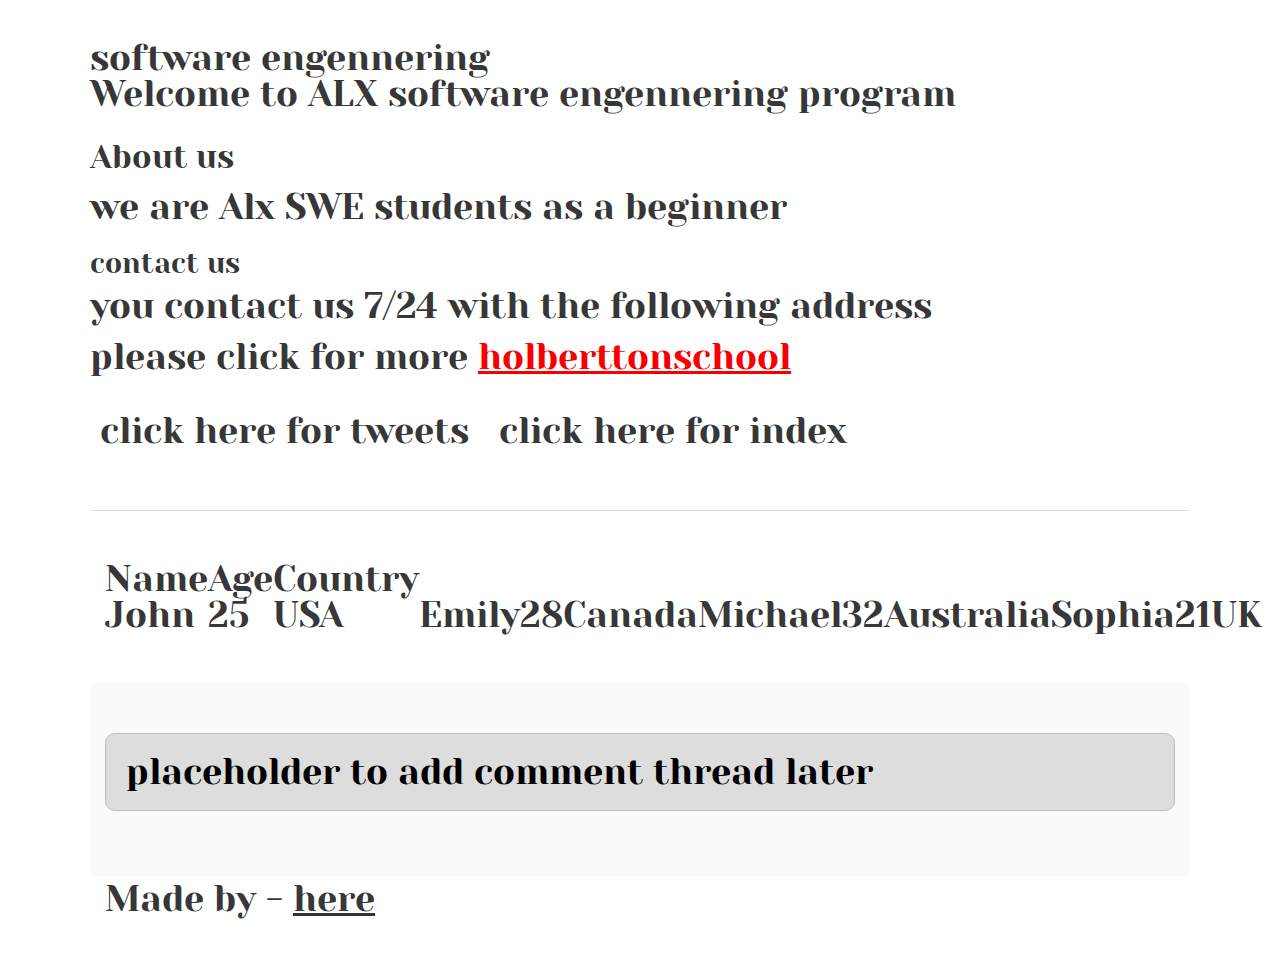
==== css_basic/index.html @ 59aa1880 "CSS, basic" ====
<!doctype html>
<html>
	<head>
		<link href="base.css" rel="stylesheet">
                <link href="styles.css" rel="stylesheet">       

		<title> indx.html </title>
	</head>

	<body>
		<h1> software engennering <h/1>
			<p> Welcome to ALX  software engennering program </P>
		<h2> About us </h2>
		      <p> we are Alx SWE students as a beginner </P>
		<h3> contact us</h3>
		<P> you contact us 7/24 with the following address</p>

		      <p> please click for more 


		       <a href="https://www.holbertonschool.com/holberton-logo.png">
			       holberttonschool </a>
		</P>



		<header>
                         
			<ul>
				<li> <a href="tweets.html">click here for tweets</a> </li>
				<li> <a href="index.html">click here for index</a> </li>
			</ul>

		</header>

	
		<main>
			<article>
                
				<table>
				
					<tr>

                                <th> Name </th>
				<th> Age </th>
				<th> Country </th>

					</tr>
                   <tr>

        <td> John </td>
	<td> 25 </td>
	<td> USA </td>

	<td> Emily </td>
        <td> 28 </td>
        <td> Canada </td>

		  
        <td> Michael </td>
        <td> 32 </td>
        <td> Australia </td>


	<td> Sophia </td>
        <td> 21 </td>
        <td> UK </td>

		   </tr>

				</table>





			</article>
			
			<aside>
				<p> placeholder to add comment thread later </p>
		
			</aside>

		</main>
		<footer>
			<p> Made by <Alkader NAME> - <a href="<ANY LINK>" target="_blank">here</a></P>
		</footer>


	</body>


</html>
---- css_basic/base.css ----
/* Importing webfonts */
/* (If you're learning CSS, you should disregard that) */

@import url(https://fonts.googleapis.com/css?family=Yeseva+One);
@import url(https://fonts.googleapis.com/css?family=Josefin+Sans:400,700,700italic,400italic);


/* CSS reset rules */

html, body {
	height: 100%;
	min-height: 100%;
}
html, body, div, span, applet, object, iframe,
h1, h2, h3, h4, h5, h6, p, blockquote, pre,
a, abbr, acronym, address, big, cite, code,
del, dfn, img, ins, kbd, q, s, samp,
small, strike, sub, sup, tt, var,
b, u, i, center,
dl, dt, dd,
fieldset, form, label, legend,
table, caption, tbody, tfoot, thead, tr, th, td,
article, aside, canvas, details, embed, 
figure, figcaption, footer, header, hgroup, 
menu, nav, output, ruby, section, summary,
time, mark, audio, video {
	margin: 0;
	padding: 0;
	border: 0;
	font-size: 100%;
	font: inherit;
	vertical-align: baseline;
}
/* HTML5 display-role reset for older browsers */
article, aside, details, figcaption, figure, 
footer, header, hgroup, menu, nav, section {
	display: block;
}
body {
	line-height: 1;
}
blockquote, q {
	quotes: none;
}
blockquote:before, blockquote:after,
q:before, q:after {
	content: '';
	content: none;
}
table {
	border-collapse: collapse;
	border-spacing: 0;
}


/* Fonts and colors */

body {
	font-family: 'Josefin Sans', serif;
	color: rgba(0, 0, 0, 0.8);
}
h1, h2, h3, h4, h5, h6, header {
	font-family: 'Yeseva One', sans-serif;
}
article {
}
header {
	border-bottom: 1px solid rgb(221,221,221);
	transition: border-bottom-color 1s ease;
}
header a {
	color: rgba(0, 0, 0, 0.8);
}
aside {
	background: #FAFAFA;
}
aside p {
	border: 1px solid #bbb;
	background: #ddd;
	color: black;
}
footer a {
	color: rgba(0, 0, 0, 0.8);
}
a {
	color: #F80002;
}


/* Positioning and margins */

@media (min-width: 1100px) {
	body {
		width: 1100px;
		margin: 0 auto;
	}
}

article {
	padding: 50px 15px;
}
article > *:first-child {
	margin-top: 0;
}
aside {
	padding: 50px 15px;
}
header .right {
	float: right;
	margin: 0 10px 15px;
}


/* Header */
header {
	padding: 20px 0;
	height: 80px;
}
header ul {
	list-style: none;
	margin: 0;
	padding: 0;
}
header li {
	display: inline;
	vertical-align:middle;
}
header li:first-child {
	margin: 0;
}
header li a {
	margin: 0 10px;
}
header li.logo {
	font-size: 36px;
}
header a {
	text-decoration: none;
}


/* Aside */

aside p {
	border-radius: 10px;
	padding: 20px 20px;
}


/* Footer */

footer {
	padding: 5px 15px;
	height: 80px;
}


/* Text styles and margins */

p {
	margin-bottom: 15px;
}
h1 {
	font-size: 36px;
	margin: 40px 0 20px;
}
h2 {
	font-size: 32px;
	margin: 30px 0 15px;
}
h3 {
	font-size: 28px;
	margin: 25px 0 10px;
}
h4 {
	font-size: 20px;
	font-weight: bold;
	margin: 20px 0 10px;
}
h5 {
	font-size: 18px;
	font-weight: bold;
	margin: 15px 0 10px;
}
h6 {
	font-weight: bold;
	margin: 5px 0;
}

@media (max-width: 800px) {
  body.works_on_smartphone {
  	display: block;
  }
  body.works_on_smartphone main {
  	display: block;
  }
  header .right {
  	float: none;
  }
}
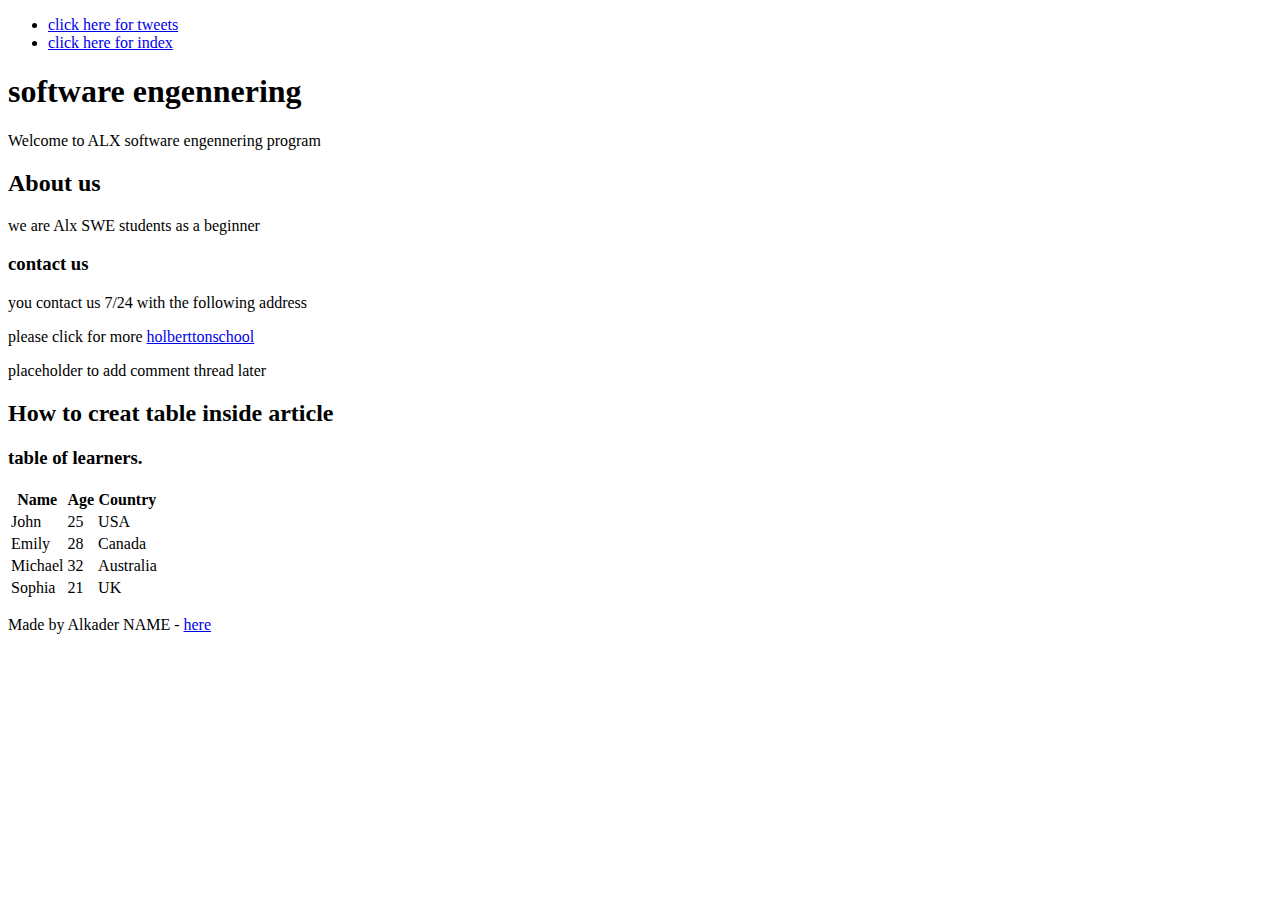
==== commit d73920eb: "CSS, basic" ====
--- a/css_basic/index.html
+++ b/css_basic/index.html
@@ -1,28 +1,12 @@
-<!doctype html>
-<html>
+<!DOCTYPE html>
+<html lang= en-US>
 	<head>
-		<link href="base.css" rel="stylesheet">
-                <link href="styles.css" rel="stylesheet">       
+<link href="styles.css" rel="stylesheet">       
 
 		<title> indx.html </title>
 	</head>
 
 	<body>
-		<h1> software engennering <h/1>
-			<p> Welcome to ALX  software engennering program </P>
-		<h2> About us </h2>
-		      <p> we are Alx SWE students as a beginner </P>
-		<h3> contact us</h3>
-		<P> you contact us 7/24 with the following address</p>
-
-		      <p> please click for more 
-
-
-		       <a href="https://www.holbertonschool.com/holberton-logo.png">
-			       holberttonschool </a>
-		</P>
-
-
 
 		<header>
                          
@@ -33,62 +17,80 @@
 
 		</header>
 
-	
 		<main>
 			<article>
-                
+				<h1> software engennering </h1>
+					<p> Welcome to ALX  software engennering program </P>
+				<h2> About us </h2>
+					  <p> we are Alx SWE students as a beginner </P>
+				<h3> contact us</h3>
+				<P> you contact us 7/24 with the following address</p>
+		
+			   <p> please click for more <a href="https://www.holbertonschool.com/holberton-logo.png">
+						   holberttonschool </a>
+				</P>
+			</article>
+
+			<aside>
+				<p> placeholder to add comment thread later </p>
+			</aside>
+		</main>
+
+		<section>
+
+			<h2>How to creat table inside article</h2>
+
+			<article>
+
+				<h3> table of learners.</h3>
 				<table>
 				
 					<tr>
-
-                                <th> Name </th>
-				<th> Age </th>
-				<th> Country </th>
-
+					
+									<th> Name </th>
+									<th> Age </th>
+									<th> Country </th>
+					
 					</tr>
-                   <tr>
-
-        <td> John </td>
-	<td> 25 </td>
-	<td> USA </td>
-
-	<td> Emily </td>
-        <td> 28 </td>
-        <td> Canada </td>
-
-		  
-        <td> Michael </td>
-        <td> 32 </td>
-        <td> Australia </td>
-
-
-	<td> Sophia </td>
-        <td> 21 </td>
-        <td> UK </td>
-
-		   </tr>
-
-				</table>
-
-
-
-
+					
+					 <tr>
+					
+						<td> John </td>
+						<td> 25 </td>
+						<td> USA </td>
+					</tr>
+					
+					<tr>
+							<td> Emily </td>
+							<td> 28 </td>
+							<td> Canada </td>
+					</tr>
+					
+						
+					
+					<tr>   
+									<td> Michael </td>
+									<td> 32 </td>
+									<td> Australia </td>
+					</tr>	  
+						   
+					
+					 <tr>
+							<td> Sophia </td>
+							<td> 21 </td>
+							<td> UK </td>
+					 </tr>
+									</table>
 
 			</article>
-			
-			<aside>
-				<p> placeholder to add comment thread later </p>
-		
-			</aside>
+		</section>
+				
 
-		</main>
 		<footer>
-			<p> Made by <Alkader NAME> - <a href="<ANY LINK>" target="_blank">here</a></P>
+			<p> Made by Alkader NAME - <a href="https://twitter.com/Zelego1" target="_blank">here</a></P>
 		</footer>
-
-
 	</body>
 
+	
 
 </html>
-
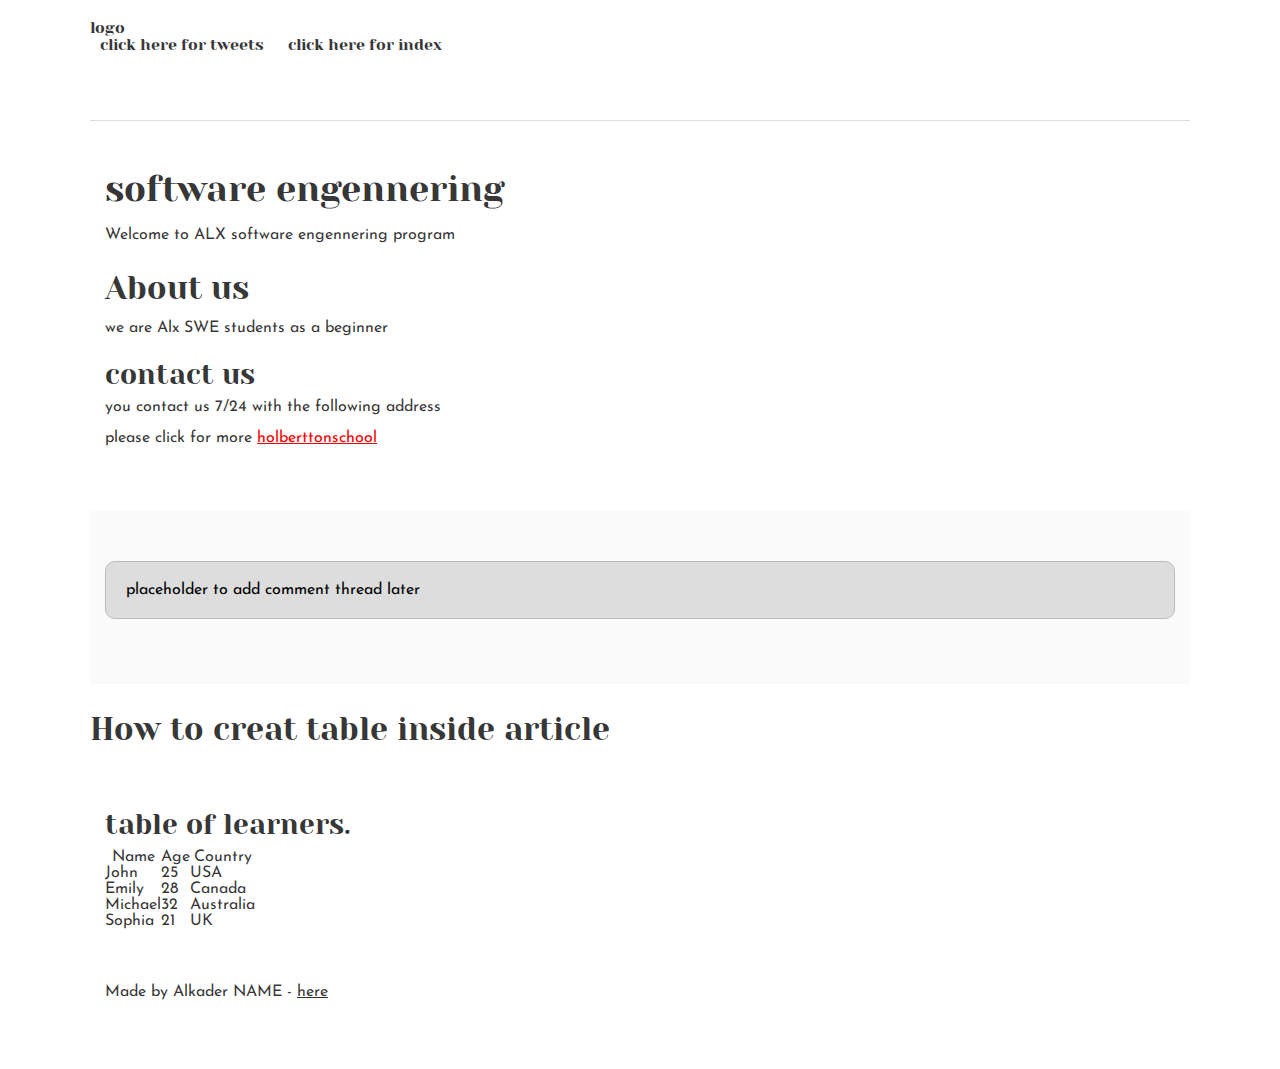
==== commit 8da24241: "css.basic" ====
--- a/css_basic/index.html
+++ b/css_basic/index.html
@@ -1,15 +1,16 @@
 <!DOCTYPE html>
 <html lang= en-US>
 	<head>
+<link href="base.css" rel="stylesheet">
 <link href="styles.css" rel="stylesheet">       
 
 		<title> indx.html </title>
 	</head>
 
-	<body>
+	<body class="works_on_smartphone">
 
 		<header>
-                         
+			<a href="✍" class="logo"> logo</a>
 			<ul>
 				<li> <a href="tweets.html">click here for tweets</a> </li>
 				<li> <a href="index.html">click here for index</a> </li>
--- a/css_basic/base.css
+++ b/css_basic/base.css
@@ -0,0 +1,200 @@
+/* Importing webfonts */
+/* (If you're learning CSS, you should disregard that) */
+
+@import url(https://fonts.googleapis.com/css?family=Yeseva+One);
+@import url(https://fonts.googleapis.com/css?family=Josefin+Sans:400,700,700italic,400italic);
+
+
+/* CSS reset rules */
+
+html, body {
+	height: 100%;
+	min-height: 100%;
+}
+html, body, div, span, applet, object, iframe,
+h1, h2, h3, h4, h5, h6, p, blockquote, pre,
+a, abbr, acronym, address, big, cite, code,
+del, dfn, img, ins, kbd, q, s, samp,
+small, strike, sub, sup, tt, var,
+b, u, i, center,
+dl, dt, dd,
+fieldset, form, label, legend,
+table, caption, tbody, tfoot, thead, tr, th, td,
+article, aside, canvas, details, embed, 
+figure, figcaption, footer, header, hgroup, 
+menu, nav, output, ruby, section, summary,
+time, mark, audio, video {
+	margin: 0;
+	padding: 0;
+	border: 0;
+	font-size: 100%;
+	font: inherit;
+	vertical-align: baseline;
+}
+/* HTML5 display-role reset for older browsers */
+article, aside, details, figcaption, figure, 
+footer, header, hgroup, menu, nav, section {
+	display: block;
+}
+body {
+	line-height: 1;
+}
+blockquote, q {
+	quotes: none;
+}
+blockquote:before, blockquote:after,
+q:before, q:after {
+	content: '';
+	content: none;
+}
+table {
+	border-collapse: collapse;
+	border-spacing: 0;
+}
+
+
+/* Fonts and colors */
+
+body {
+	font-family: 'Josefin Sans', serif;
+	color: rgba(0, 0, 0, 0.8);
+}
+h1, h2, h3, h4, h5, h6, header {
+	font-family: 'Yeseva One', sans-serif;
+}
+article {
+}
+header {
+	border-bottom: 1px solid rgb(221,221,221);
+	transition: border-bottom-color 1s ease;
+}
+header a {
+	color: rgba(0, 0, 0, 0.8);
+}
+aside {
+	background: #FAFAFA;
+}
+aside p {
+	border: 1px solid #bbb;
+	background: #ddd;
+	color: black;
+}
+footer a {
+	color: rgba(0, 0, 0, 0.8);
+}
+a {
+	color: #F80002;
+}
+
+
+/* Positioning and margins */
+
+@media (min-width: 1100px) {
+	body {
+		width: 1100px;
+		margin: 0 auto;
+	}
+}
+
+article {
+	padding: 50px 15px;
+}
+article > *:first-child {
+	margin-top: 0;
+}
+aside {
+	padding: 50px 15px;
+}
+header .right {
+	float: right;
+	margin: 0 10px 15px;
+}
+
+
+/* Header */
+header {
+	padding: 20px 0;
+	height: 80px;
+}
+header ul {
+	list-style: none;
+	margin: 0;
+	padding: 0;
+}
+header li {
+	display: inline;
+	vertical-align:middle;
+}
+header li:first-child {
+	margin: 0;
+}
+header li a {
+	margin: 0 10px;
+}
+header li.logo {
+	font-size: 36px;
+}
+header a {
+	text-decoration: none;
+}
+
+
+/* Aside */
+
+aside p {
+	border-radius: 10px;
+	padding: 20px 20px;
+}
+
+
+/* Footer */
+
+footer {
+	padding: 5px 15px;
+	height: 80px;
+}
+
+
+/* Text styles and margins */
+
+p {
+	margin-bottom: 15px;
+}
+h1 {
+	font-size: 36px;
+	margin: 40px 0 20px;
+}
+h2 {
+	font-size: 32px;
+	margin: 30px 0 15px;
+}
+h3 {
+	font-size: 28px;
+	margin: 25px 0 10px;
+}
+h4 {
+	font-size: 20px;
+	font-weight: bold;
+	margin: 20px 0 10px;
+}
+h5 {
+	font-size: 18px;
+	font-weight: bold;
+	margin: 15px 0 10px;
+}
+h6 {
+	font-weight: bold;
+	margin: 5px 0;
+}
+
+@media (max-width: 800px) {
+  body.works_on_smartphone {
+  	display: block;
+  }
+  body.works_on_smartphone main {
+  	display: block;
+  }
+  header .right {
+  	float: none;
+  }
+}
--- a/css_basic/styles.css
+++ b/css_basic/styles.css
@@ -0,0 +1,35 @@
+works_on_smartphone{
+.logo{
+	width:10px;
+	margin:2px;
+}
+
+
+main{
+display:flex;
+margin:2px;
+padding:2px;
+
+
+}
+
+.flex1{
+
+width:33%;
+border: 3px solid red; 
+margin:2px;
+}
+
+.flex2{
+ border: 3px solid red; 
+ width:66%;
+ text-align: center;
+margin:2px;
+}
+footer{
+font-size:15px;
+background-color:white;
+text-align:center;
+
+
+}
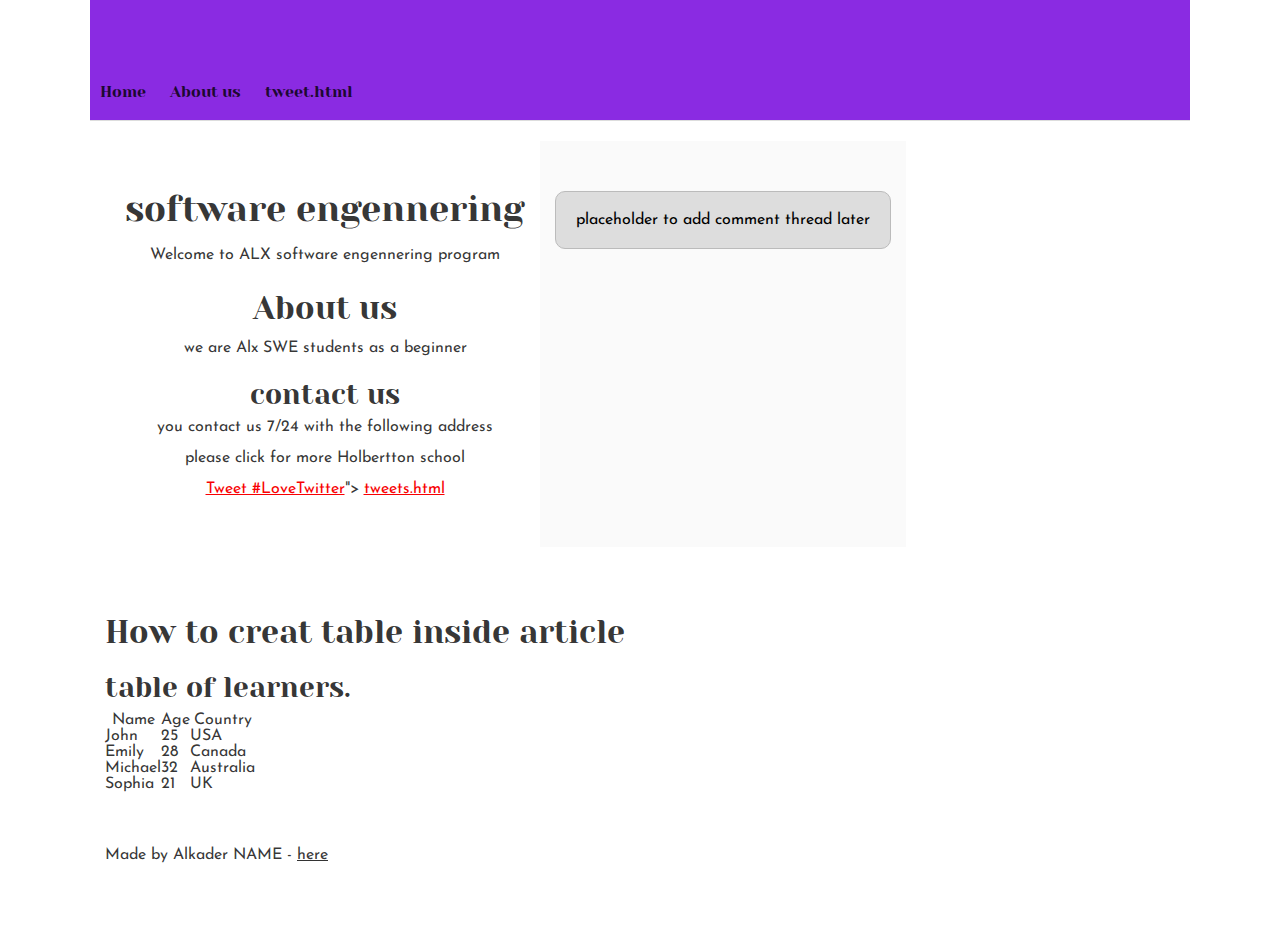
==== commit 719626db: "css basic" ====
--- a/css_basic/index.html
+++ b/css_basic/index.html
@@ -1,47 +1,54 @@
 <!DOCTYPE html>
 <html lang= en-US>
 	<head>
-<link href="base.css" rel="stylesheet">
-<link href="styles.css" rel="stylesheet">       
+		<title> index.html </title>
 
-		<title> indx.html </title>
+		<link href="base.css" rel="stylesheet">
+        <link href="styles.css" rel="stylesheet">
 	</head>
 
-	<body class="works_on_smartphone">
+	<body>
 
 		<header>
-			<a href="✍" class="logo"> logo</a>
+                         
 			<ul>
-				<li> <a href="tweets.html">click here for tweets</a> </li>
-				<li> <a href="index.html">click here for index</a> </li>
+				<li> <a href="#">Home</a></li>
+				<li> <a href="#"> About us</a></li>
+				<li> <a href="tweet.html">tweet.html</a> </li>
+				
 			</ul>
 
 		</header>
 
 		<main>
-			<article>
+			
+		 <article> 
 				<h1> software engennering </h1>
 					<p> Welcome to ALX  software engennering program </P>
 				<h2> About us </h2>
 					  <p> we are Alx SWE students as a beginner </P>
 				<h3> contact us</h3>
 				<P> you contact us 7/24 with the following address</p>
-		
-			   <p> please click for more <a href="https://www.holbertonschool.com/holberton-logo.png">
-						   holberttonschool </a>
-				</P>
-			</article>
+				<p> please click for more <img serc="https://www.holbertonschool.com/holberton-logo.png">Holbertton school </P>
+					
+		           <a href="https://twitter.com/intent/tweet?button_hashtag=LoveTwitter&ref_src=twsrc%5Etfw" class="twitter-hashtag-button" data-show-count="false">Tweet #LoveTwitter</a><script async src="https://platform.twitter.com/widgets.js" charset="utf-8"></script>">
+		           <a href="tweet.html"> tweets.html</a>
+		 </article>
+					  
 
 			<aside>
 				<p> placeholder to add comment thread later </p>
+				
 			</aside>
 		</main>
 
-		<section>
+		
 
-			<h2>How to creat table inside article</h2>
+			
 
 			<article>
+
+				<h2>How to creat table inside article</h2>
 
 				<h3> table of learners.</h3>
 				<table>
@@ -84,14 +91,12 @@
 									</table>
 
 			</article>
-		</section>
+		</body>
 				
 
 		<footer>
 			<p> Made by Alkader NAME - <a href="https://twitter.com/Zelego1" target="_blank">here</a></P>
 		</footer>
-	</body>
-
 	
 
 </html>
--- a/css_basic/styles.css
+++ b/css_basic/styles.css
@@ -1,35 +1,74 @@
-works_on_smartphone{
-.logo{
-	width:10px;
-	margin:2px;
+body {
+    
+       
+}
+main {
+   
+    display:flex;
+    flex-direction: row;
+    width: auto;
+    height: auto;
+    padding: 20px;
+    text-align: justify;
+    text-align: center;
+}
+.art1 {
+overflow-y: auto;
+width: 66%;
+background-color: aliceblue;
+
 }
 
+#aside {
+overflow-y: auto;
+width: 33%;
+background-color: brown;
 
-main{
-display:flex;
-margin:2px;
-padding:2px;
+}
+header{
+display: flex;
+justify-content: space-between;
+align-items: flex-end;
+background-color: blueviolet;
+color: white;
 
 
 }
+.logo{
+cursor: pointer;
 
-.flex1{
+}
+.nav_links{
+list-style-type: none;
+padding: 0;
+margin: 0;
+text-align: right;
 
-width:33%;
-border: 3px solid red; 
-margin:2px;
 }
 
-.flex2{
- border: 3px solid red; 
- width:66%;
- text-align: center;
-margin:2px;
+.nav_links li  {
+    display: inline-block;
+    padding-left:  20px;
+    
 }
-footer{
-font-size:15px;
-background-color:white;
-text-align:center;
+.nav_links li a{
+    transition: all ;
+    color: white;
 
+}   
+
+#art2{
+  display: inline;
+  text-align: justify;
+    text-align: center;
 
 }
+.tab{
+   background-color: blue;
+   color: white;
+   justify-content: center;
+   align-content: center;
+  width: 450px;
+  height: 350px;
+}
+ 
